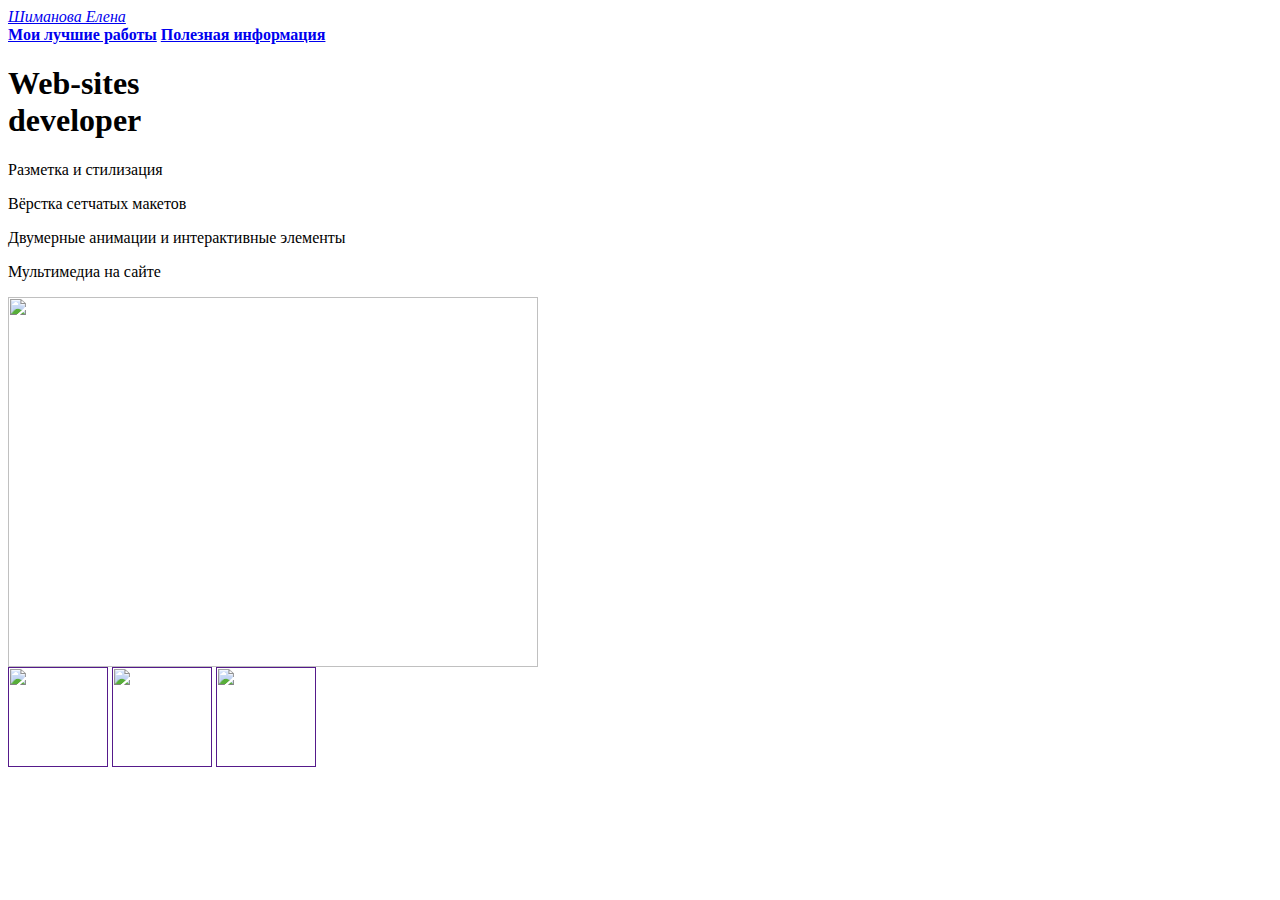
==== index.html @ 86efeb91 "Create index.html" ====
<html>
  <head>
    <title>Елена Шиманова</title>
    <link rel="stylesheet" href="style.css"/>
  </head>
  <body>
    <header>
      <a class="link-header" href=" https://elenashima.github.io/por /"><i>Шиманова Елена</i></a>
    </header>
    <main>
      <nav class="css">
        <a class="link-nav" href=" https://elenashima.github.io/po /"><b>Мои лучшие работы</b></a>
        <a class="link-nav" href=" https://elenashima.github.io/p /"><b>Полезная информация</b></a>
      </nav>
      <h1>Web-sites<br/> developer</h1>
      <p>Разметка и стилизация</p>
      <p>Вёрстка сетчатых макетов</p>
      <p>Двумерные анимации и интерактивные элементы</p>
      <p>Мультимедиа на сайте</p>
      <img src="https://backoffice.algoritmika.org/uploads/2021/04/carousel-1684591_0_1618254197.svg" width="530px" height="370px"/>
    </main>
    <footer>
      <a class="social" href=""><img src="https://backoffice.algoritmika.org/uploads/2021/04/social1_0_1618254571.png" width="100px" height="100px"/></a>
      <a class="social" href=""><img src="https://backoffice.algoritmika.org/uploads/2021/04/Group%201_0_1618254571.png" width="100px" height="100px"/></a>
      <a class="social" href=""><img src="https://backoffice.algoritmika.org/uploads/2021/04/social3_0_1618254571.png" width="100px" height="100px"/></a>
    </footer>
  </body>
</html>
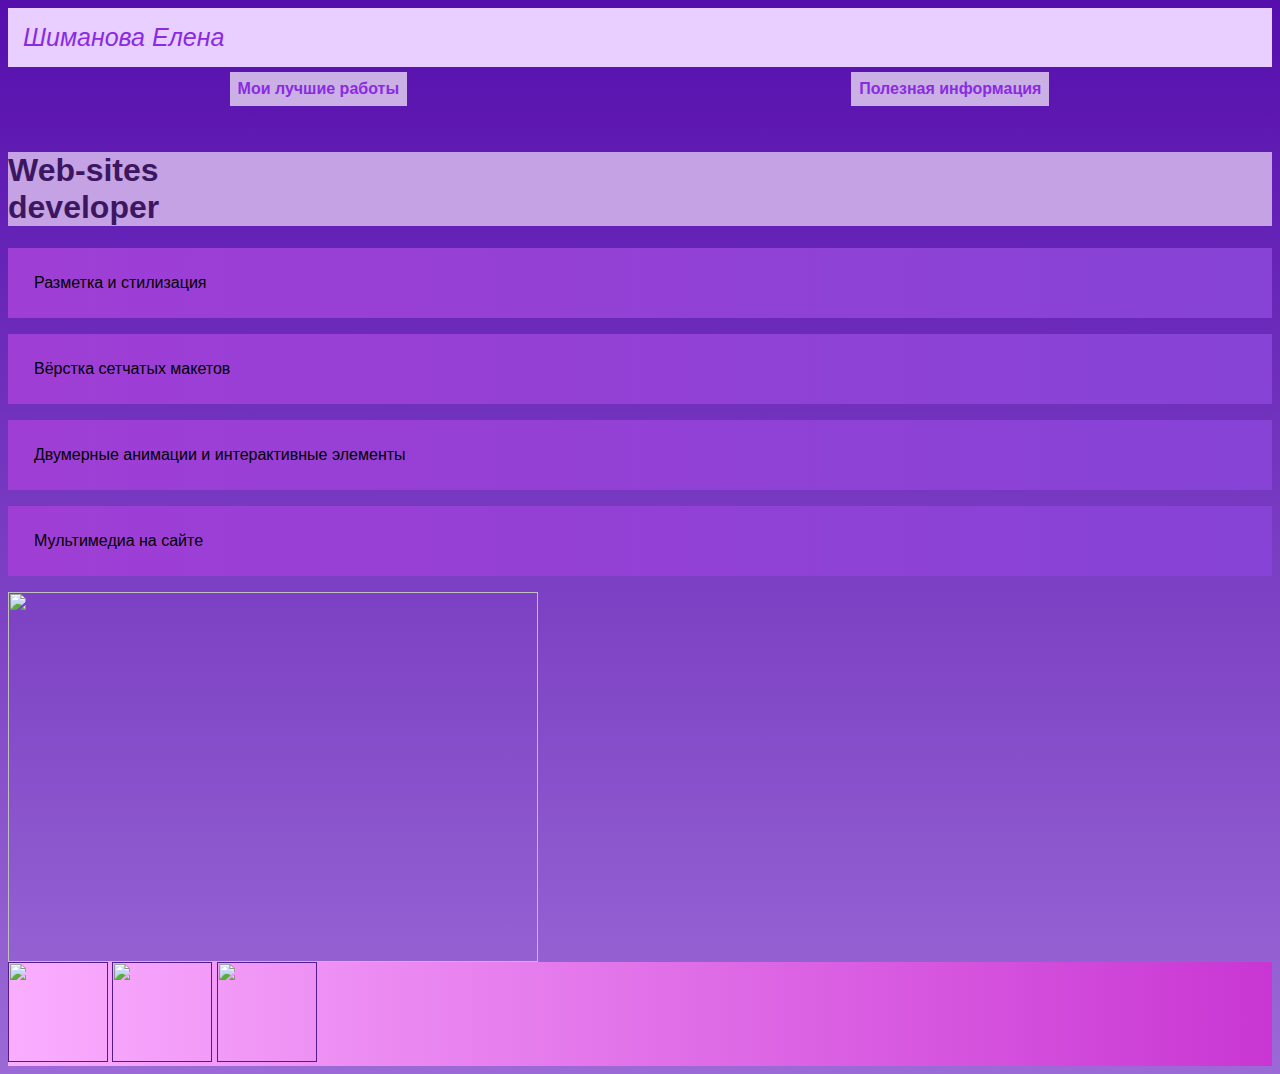
==== commit 210ac622: "Update index.html" ====
--- a/index.html
+++ b/index.html
@@ -5,7 +5,7 @@
   </head>
   <body>
     <header>
-      <a class="link-header" href=" https://elenashima.github.io/por /"><i>Шиманова Елена</i></a>
+      <a class="link-header" href="elena.html"><i>Шиманова Елена</i></a>
     </header>
     <main>
       <nav class="css">
--- a/style.css
+++ b/style.css
@@ -0,0 +1,42 @@
+body {
+    font-family: sans-serif;
+    background: linear-gradient(#560EAD, #9B6AD6);
+}
+
+header{
+    background-color:rgb(232, 207, 255) ;
+    padding: 15px;
+}
+
+.link-header{
+     text-decoration: none;
+     color: blueviolet;
+     font-size: 25px;
+}
+
+nav a{
+    text-decoration: none;
+    color: blueviolet;
+    background-color: rgb(203, 176, 229);
+    padding: 8px;
+    margin: 5px 1px 25px 0;
+}
+
+.css{
+    display: flex;
+    justify-content: space-around;
+}
+
+h1{
+   background-color: rgb(196, 162, 227); 
+   color: rgb(61, 22, 98);
+}
+
+p{
+    background-image: linear-gradient(to right, #9F3ED5, #8643D6);
+    padding: 26px;
+}
+
+footer{
+    background-image: linear-gradient(to left, #C936D3,	#FAAEFF);
+}
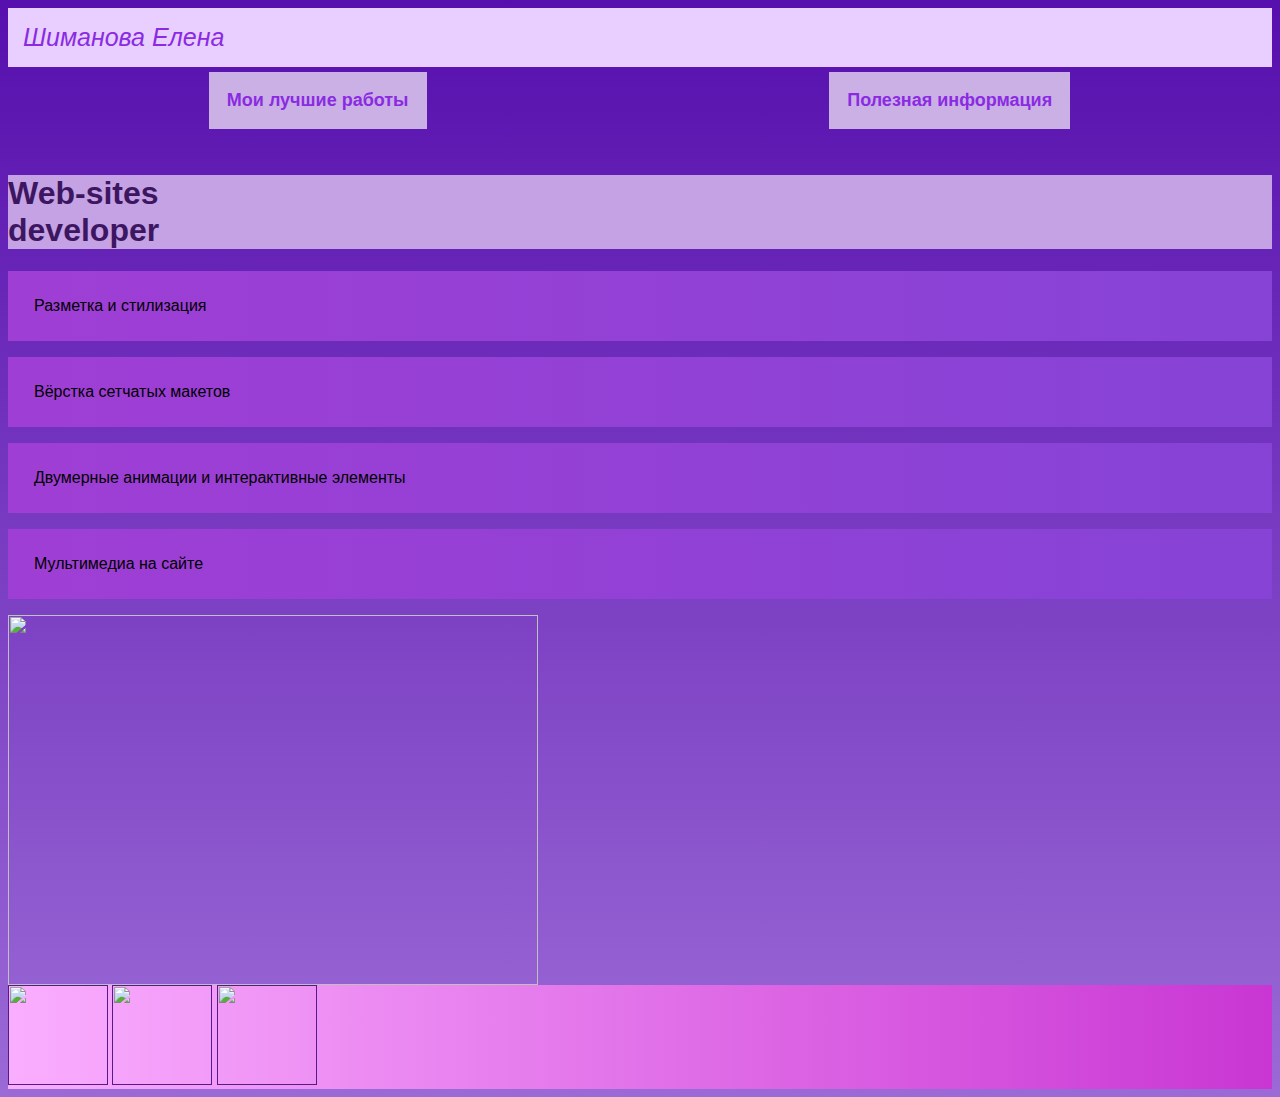
==== commit 50818c63: "Update index.html" ====
--- a/index.html
+++ b/index.html
@@ -2,6 +2,7 @@
   <head>
     <title>Елена Шиманова</title>
     <link rel="stylesheet" href="style.css"/>
+    <meta name="google-site-verification" content="ri1t95qeIGVFEFQGAa1kTynyil5Y5zrPHQG9ipVCPTo" />
   </head>
   <body>
     <header>
@@ -9,8 +10,8 @@
     </header>
     <main>
       <nav class="css">
-        <a class="link-nav" href=" https://elenashima.github.io/po /"><b>Мои лучшие работы</b></a>
-        <a class="link-nav" href=" https://elenashima.github.io/p /"><b>Полезная информация</b></a>
+        <a class="link-nav" href="works.html"><b>Мои лучшие работы</b></a>
+        <a class="link-nav" href="tool.html"><b>Полезная информация</b></a>
       </nav>
       <h1>Web-sites<br/> developer</h1>
       <p>Разметка и стилизация</p>
--- a/style.css
+++ b/style.css
@@ -18,8 +18,9 @@
     text-decoration: none;
     color: blueviolet;
     background-color: rgb(203, 176, 229);
-    padding: 8px;
+    padding: 18px;
     margin: 5px 1px 25px 0;
+    font-size:18px;
 }
 
 .css{
@@ -32,6 +33,11 @@
    color: rgb(61, 22, 98);
 }
 
+.link-nav:hover{
+    background-color:orange;
+    color:rgb(102, 9, 9);
+}
+
 p{
     background-image: linear-gradient(to right, #9F3ED5, #8643D6);
     padding: 26px;
